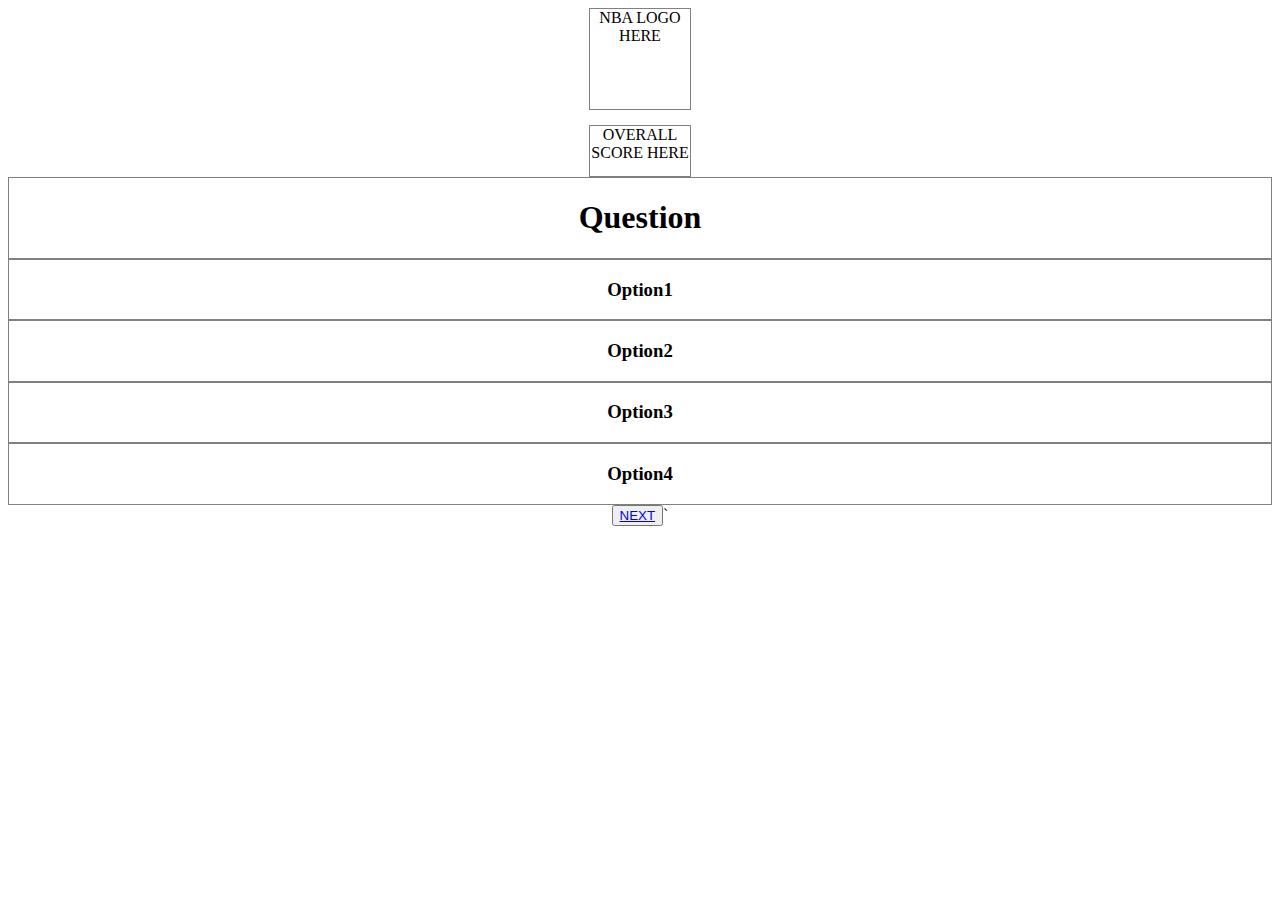
==== quiz.html @ e4d69142 "completed wireframe for all pages. HTML pages, with no JS, and minimal css." ====
<!DOCTYPE html>
<html>

<head>
	<meta charset="utf-8">
	<meta name="viewport" content="width=device-width">
	<title>repl.it</title>
	<link href="style.css" rel="stylesheet" type="text/css" />
	<script src="https://ajax.googleapis.com/ajax/libs/jquery/3.2.1/jquery.min.js">
	</script>
	<script src="datastore.js">
	</script>
	<script src="script.js">
	</script>
</head>
<header>
	<div id="logo"> NBA LOGO HERE</div>
	<div id="score">OVERALL SCORE HERE</div>
</header>

<body>
	<main role="main">
		<div class="question" style="border: 1px solid grey;">
			<h1>Question</h1>
		</div>
		<div class="answer" style="border: 1px solid grey;">
			<h3>Option1</h3>
		</div>
		<div class="answer" style="border: 1px solid grey;">
			<h3>Option2</h3>
		</div>
		<div class="answer" style="border: 1px solid grey;">
			<h3>Option3</h3>
		</div>
		<div class="answer" style="border: 1px solid grey;">
			<h3>Option4</h3>
		</div>

		<button type="button" class="nextButton"><a href="feedback.html">NEXT</a></button>`
      
    </main>
  </body>
</html>
---- style.css ----
* {
  text-align: center;
}


#logo {
  display: block;
  margin-left: auto;
  margin-right: auto;
  border: 1px solid grey;
  text-align: center;
  width: 100px;
  height: 100px;
}

#score {
  display: block;
  margin-left: auto;
  margin-right: auto;
  margin-top: 15px;
  border: 1px solid grey;
  text-align: center;
  width: 100px;
  height: 50px;
}

/*

.startQuiz {
  border: 1px solid grey;
  text-align: center;
  height: 250px;
  margin-top: 25px;
}

button {
  display: block;
  margin-left: auto;
  margin-right: auto;
  margin-top: 25px;
}

.questionAnswerForm {
  display: none;
}

.question {
  border: 1px solid grey;
  text-align: center;
  margin-top: 25px;
}

.answer {
  border: 1px solid grey;
  text-align: center;
}




#feedback {
  border: 1px solid grey;
  text-align: center;
  margin-top: 25px;
}

#overall {
  border: 1px solid grey;
  text-align: center;
  margin-top: 25px;
}

*/
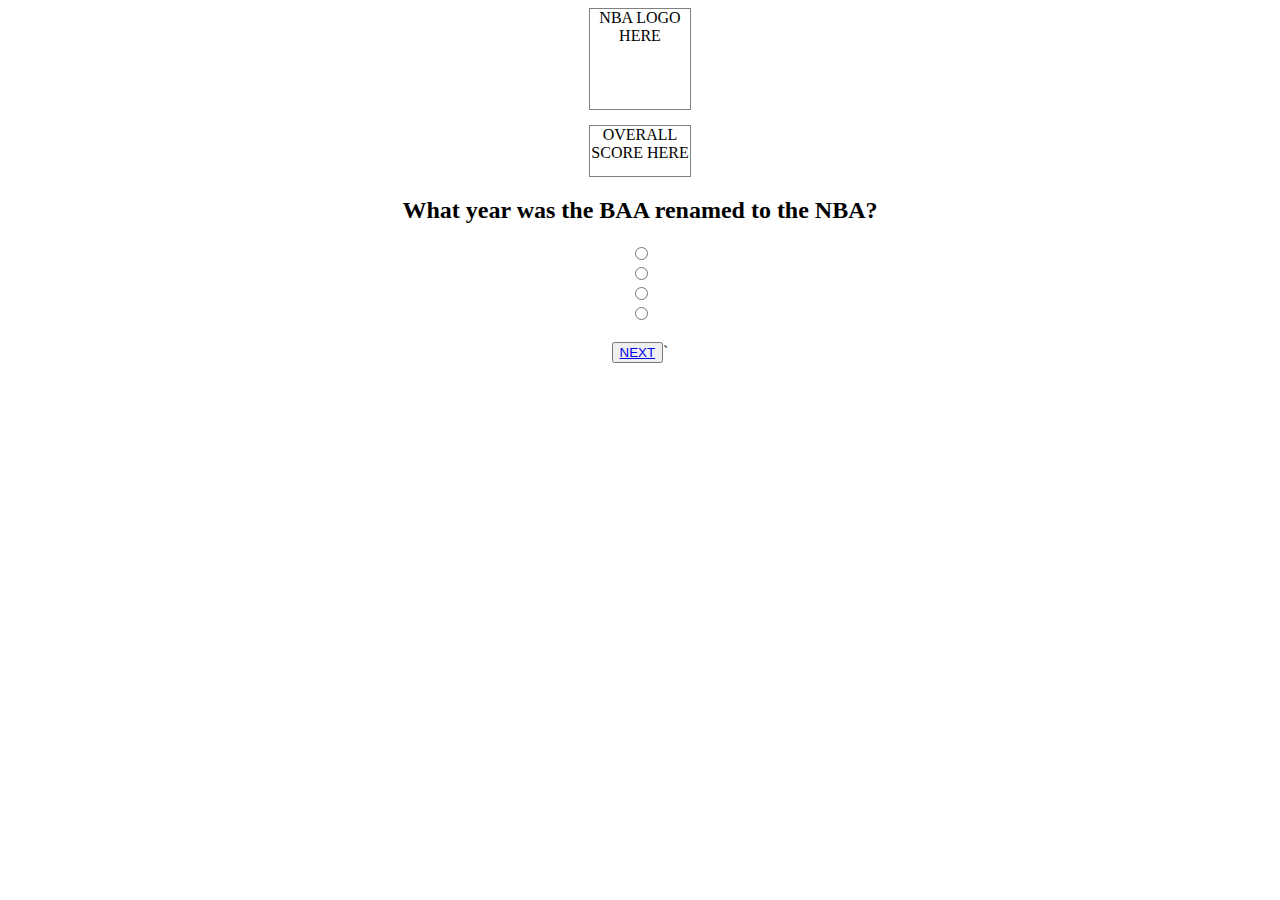
==== commit dce8f113: "Committing everything in repl" ====
--- a/quiz.html
+++ b/quiz.html
@@ -7,8 +7,6 @@
 	<title>repl.it</title>
 	<link href="style.css" rel="stylesheet" type="text/css" />
 	<script src="https://ajax.googleapis.com/ajax/libs/jquery/3.2.1/jquery.min.js">
-	</script>
-	<script src="datastore.js">
 	</script>
 	<script src="script.js">
 	</script>
@@ -20,24 +18,19 @@
 
 <body>
 	<main role="main">
-		<div class="question" style="border: 1px solid grey;">
-			<h1>Question</h1>
-		</div>
-		<div class="answer" style="border: 1px solid grey;">
-			<h3>Option1</h3>
-		</div>
-		<div class="answer" style="border: 1px solid grey;">
-			<h3>Option2</h3>
-		</div>
-		<div class="answer" style="border: 1px solid grey;">
-			<h3>Option3</h3>
-		</div>
-		<div class="answer" style="border: 1px solid grey;">
-			<h3>Option4</h3>
-		</div>
+    
+    <form>
+      <h2>What year was the BAA renamed to the NBA?</h2>
+      <input type="radio" value="${STORE}" name="answer" required></br>
+      <input type="radio" value="${STORE}" name="answer" required></br>
+      <input type="radio" value="${STORE}" name="answer" required></br>
+      <input type="radio" value="${STORE}" name="answer" required></br>
+      </br>
+    </form>
+    
 
 		<button type="button" class="nextButton"><a href="feedback.html">NEXT</a></button>`
-      
+   
     </main>
   </body>
 </html>--- a/style.css
+++ b/style.css
@@ -24,51 +24,8 @@
   height: 50px;
 }
 
-/*
-
-.startQuiz {
-  border: 1px solid grey;
-  text-align: center;
-  height: 250px;
+.quizForm {
+  display: none;
   margin-top: 25px;
 }
 
-button {
-  display: block;
-  margin-left: auto;
-  margin-right: auto;
-  margin-top: 25px;
-}
-
-.questionAnswerForm {
-  display: none;
-}
-
-.question {
-  border: 1px solid grey;
-  text-align: center;
-  margin-top: 25px;
-}
-
-.answer {
-  border: 1px solid grey;
-  text-align: center;
-}
-
-
-
-
-#feedback {
-  border: 1px solid grey;
-  text-align: center;
-  margin-top: 25px;
-}
-
-#overall {
-  border: 1px solid grey;
-  text-align: center;
-  margin-top: 25px;
-}
-
-*/
-
